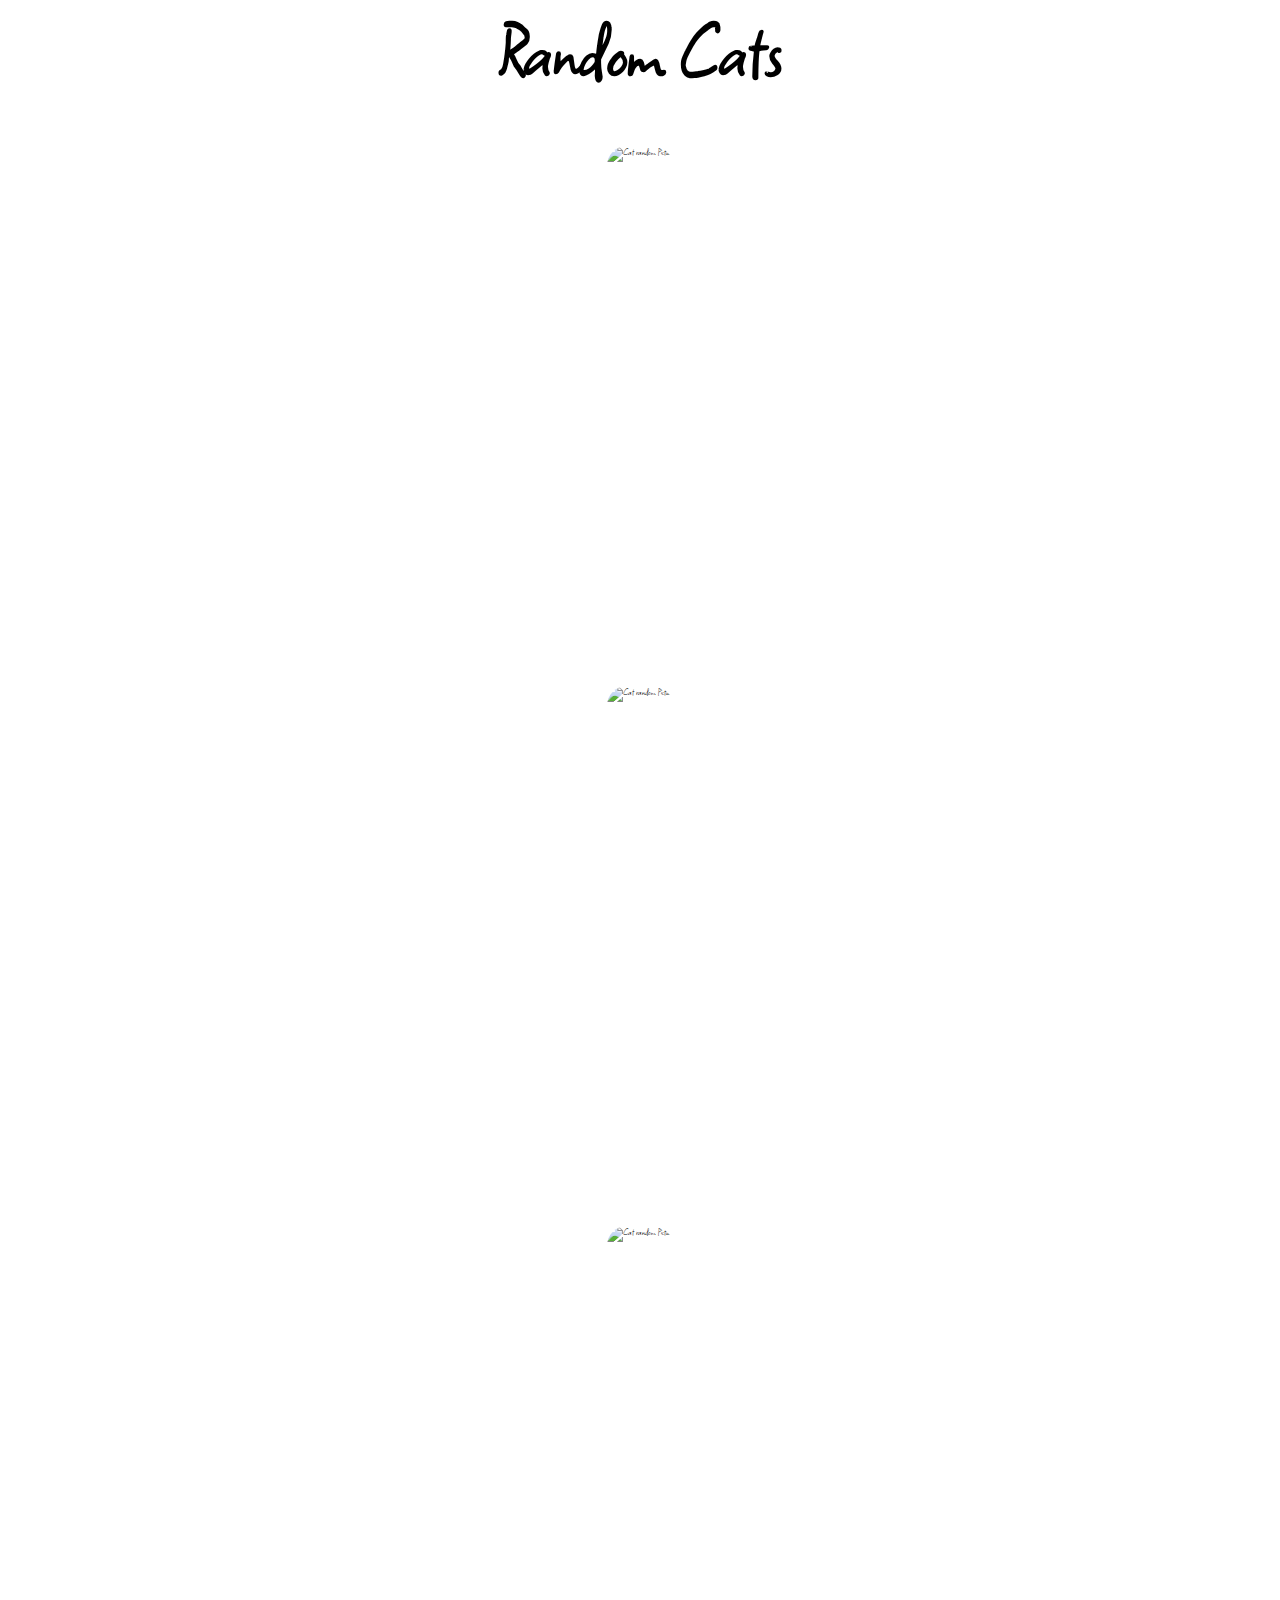
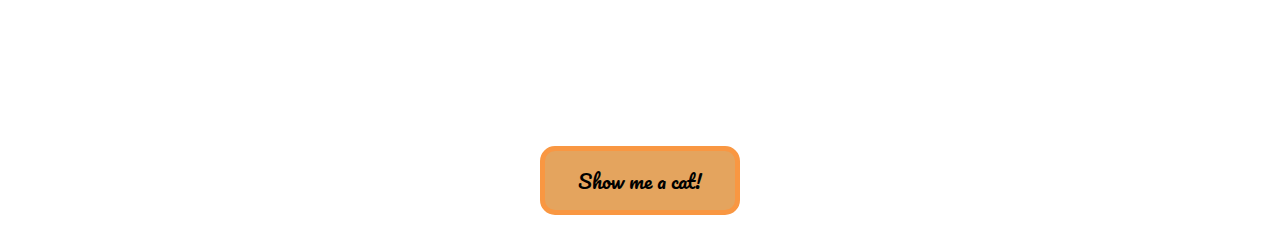
==== Curso API/index.html @ 9dc52374 "Key API" ====
<!DOCTYPE html>
<html lang="en">
<head>
    <meta charset="UTF-8">
    <meta http-equiv="X-UA-Compatible" content="IE=edge">
    <meta name="viewport" content="width=device-width, initial-scale=1.0">
    <link rel="stylesheet" href="./styles.css">
    <link rel="preconnect" href="https://fonts.googleapis.com">
    <link rel="preconnect" href="https://fonts.gstatic.com" crossorigin>
    <link href="https://fonts.googleapis.com/css2?family=Pacifico&family=Square+Peg&display=swap" rel="stylesheet">
    <title>Random Cats with API REST</title>
</head>
<body>
    <header>
        <h1>Random Cats</h1>
    </header>
    <section class="container">

        <img id="img1" width = "150" alt="Cat random Picture" class="image">
        <img id="img3"  width = "150" alt="Cat random Picture" class="image">
        <img id="img2" width = "150" alt="Cat random Picture" class="image">

        <button type="button" class="random-cat-button"> Show me a cat!</button>
    </section>
    <script src="./main.js"></script>
</body>
</html>
---- Curso API/styles.css ----
* {
    box-sizing: border-box;
    margin: 0px;
    padding: 0px;
}
html {
    font-size: 62.5%;
}
body {
    font-family: 'Square Peg', cursive;
}
header {
    display: flex;
    justify-content: center;
}
h1 {
    font-size: 8rem;   
}
.container {
    display: flex;
    flex-direction: column;
    justify-content: center;
    place-items: center;
    padding: 20px;
}
.container .image {
    border-radius: 20px;
    margin: 20px;
    width: auto;
    height: 500px;
}
.random-cat-button {
    align-items: center;
    background-color: rgb(228, 164, 94);
    border: 5px solid rgb(249, 151, 66);
    border-radius: 15px;
    cursor: pointer;
    font-family: 'Pacifico', cursive;
    font-size: 2rem;
    padding: 12px;
    width: 200px;
    height: auto;
}
.random-cat-button:hover {
    border: 5px solid rgb(228, 164, 94);
    background-color: rgb(227, 141, 67);
}
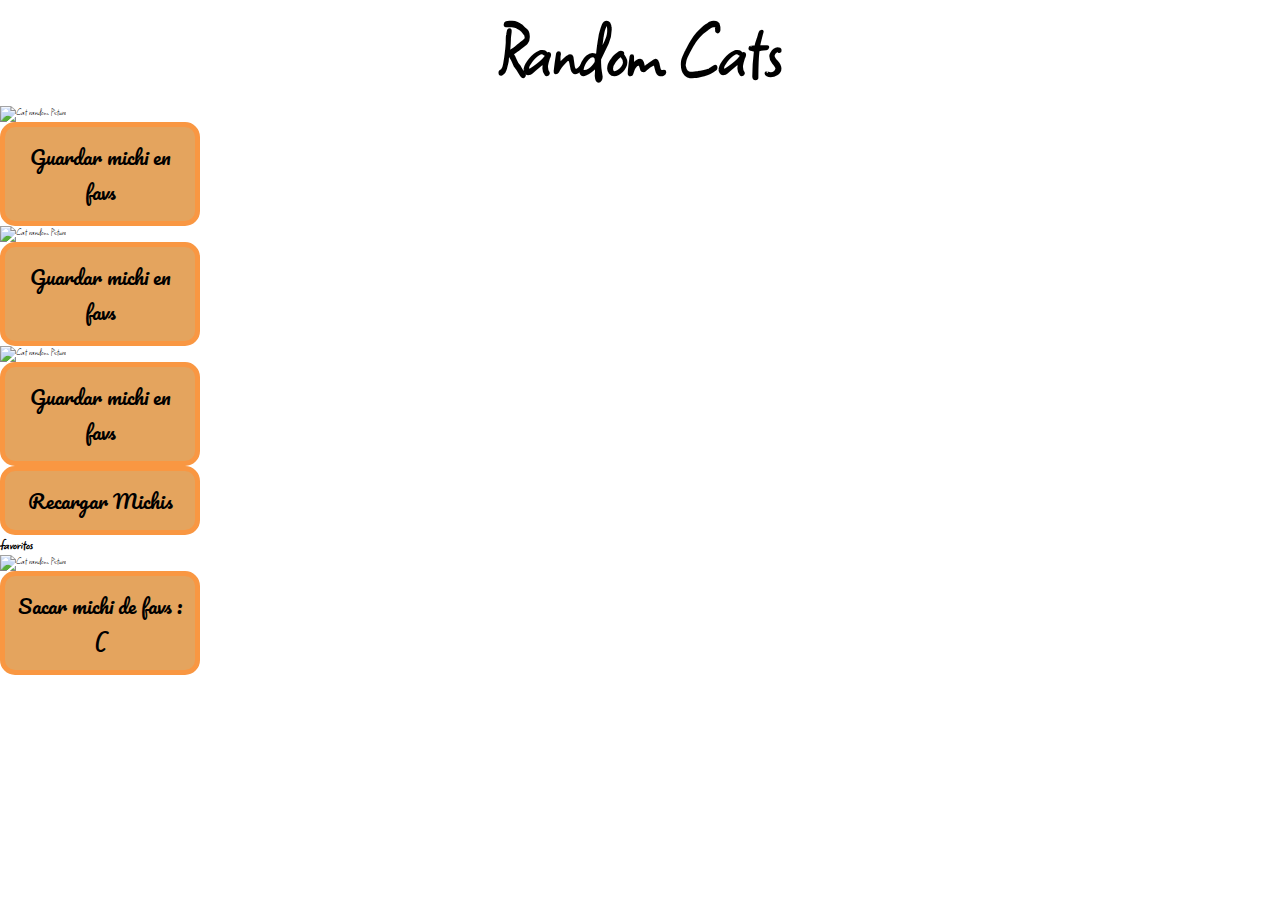
==== commit e35c1af2: "Add files via upload" ====
--- a/Curso API/index.html
+++ b/Curso API/index.html
@@ -14,14 +14,35 @@
     <header>
         <h1>Random Cats</h1>
     </header>
-    <section class="container">
 
-        <img id="img1" width = "150" alt="Cat random Picture" class="image">
-        <img id="img3"  width = "150" alt="Cat random Picture" class="image">
-        <img id="img2" width = "150" alt="Cat random Picture" class="image">
+    <section id="randomMichis">
+        <article>
+            <img id="img1" width = "150" alt="Cat random Picture" class="image"><br>
+            <button class="button">Guardar michi en favs</button>
+        </article>
 
-        <button type="button" class="random-cat-button"> Show me a cat!</button>
+        <article>
+            <img id="img2" width = "150" alt="Cat random Picture" class="image"><br>
+            <button class="button">Guardar michi en favs</button>
+        </article>
+
+        <article>
+            <img id="img3" width = "150" alt="Cat random Picture" class="image"><br>
+            <button class="button">Guardar michi en favs</button>
+        </article>
+        
     </section>
+    <button type="button" class="button"> Recargar Michis</button><br>
+<h2>favoritos</h2>
+    <section class="favoritesMichis">
+        <article>
+            <img id="img1" width = "150" alt="Cat random Picture" class="image"><br>
+            <button class="button">Sacar michi de favs :(</button>
+        </article>
+
+        
+    </section>
+    
     <script src="./main.js"></script>
 </body>
 </html>--- a/Curso API/styles.css
+++ b/Curso API/styles.css
@@ -1,9 +1,11 @@
 * {
+    align-items: center;
     box-sizing: border-box;
     margin: 0px;
     padding: 0px;
 }
 html {
+    align-items: center;
     font-size: 62.5%;
 }
 body {
@@ -14,6 +16,7 @@
     justify-content: center;
 }
 h1 {
+    align-items: center;
     font-size: 8rem;   
 }
 .container {
@@ -29,7 +32,7 @@
     width: auto;
     height: 500px;
 }
-.random-cat-button {
+.button {
     align-items: center;
     background-color: rgb(228, 164, 94);
     border: 5px solid rgb(249, 151, 66);
@@ -41,7 +44,7 @@
     width: 200px;
     height: auto;
 }
-.random-cat-button:hover {
+.button:hover {
     border: 5px solid rgb(228, 164, 94);
     background-color: rgb(227, 141, 67);
 }
